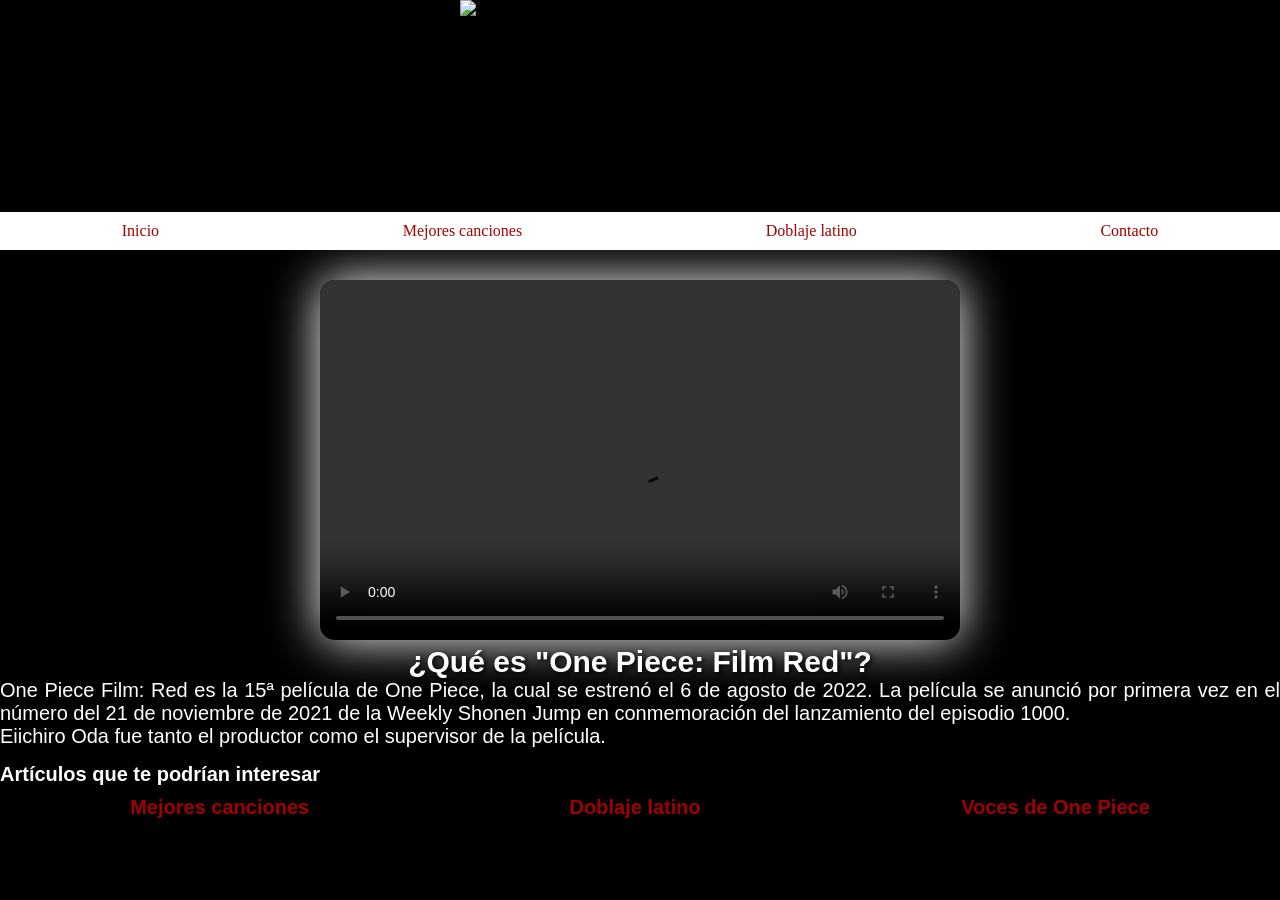
==== index.html @ 6c36d3ba "archivos subidos (prueba)" ====
<!DOCTYPE html>
<html lang="es">
    <head>
        <meta charset="UTF-8">
        <title>One Piece: RED</title>
        <link href="css/estilos.css" rel="stylesheet">
    </head>
    <body class="principal">
        <header>
                <div class="menu">
                    <img class="logo" src="img/LogoRed.png" alt="Logo One Piece: RED" height="212" width="361">
                    <nav>
                        <ul>
                            <li><a href="#">Inicio</a></li>
                            <li><a href="#">Mejores canciones</a></li>
                            <li><a href="#">Doblaje latino</a></li>
                            <li><a href="#">Contacto</a></li>
                        </ul>
                    </nav>
                </header>
    <main>
        <video src="video/Film Red DOBLADO.mp4" width="640" height="360" controls>
            <source src="Film Red DOBLADO.mp4" type="video/mp4"> 
            No se pudo mostrar el video.
        </video>
        
        <h1 class="titulo">¿Qué es "One Piece: Film Red"?</h1>
        <p class="parrafo">One Piece Film: Red es la 15ª película de One Piece, la cual se estrenó el 6 de agosto de 2022.
        La película se anunció por primera vez en el número del 21 de noviembre de 2021 de la Weekly Shonen
        Jump en conmemoración del lanzamiento del episodio 1000.<br>
        Eiichiro Oda fue tanto el productor como el supervisor de la película.</p>
    </main>

        <h2 class="otros">Artículos que te podrían interesar</h2>
        <ul class="list">
            <li><a href="bestcaps.html" target="_blank">Mejores canciones</a></li>
            <li><a href="creador.html" target="_blank">Doblaje latino</a></li>
            <li><a href="voces.html" target="_blank">Voces de One Piece</a></li>
        </ul>
    </body>
</html>
---- css/estilos.css ----
.logo{
    display: block;
    margin: 0 auto;
}

*{
    margin: 0;
    padding: 0;
}


nav {
    background-color: #ffffff;
}

ul {
    list-style-type: none;
    display: flex;
    justify-content: space-around; /* Distribuye los elementos equitativamente */
    padding: 0;
}

li {
    margin: 0;
    padding: 10px;
}

a {
    text-decoration: none;
    color: #a00000;
}

li:hover{
  transition: 250ms;
  background-color: #11000034;
}

video {
    transform: translateY(30px);
    display: block;
    margin: 0 auto;
    border-radius: 15px;
    box-shadow: 0px 0px 50px white
}

.principal {
    background-color: #000000;
}


.barrared {
    color: rgb(255, 255, 255);
    background-color: rgb(255, 0, 43);
    font-family: Arial;
    text-align: center;
    text-decoration: underline;
 }

.titulo {
    transform: translateY(35px);
    color: rgb(255, 255, 255);
    font-family: Helvetica;
    text-shadow: 2px 2px 5px black;
    text-align: center;
    font-size: 30px;
 }

.parrafo {
    transform: translateY(35px);
    color: rgb(255, 255, 255);
    font-family: Arial;
    text-shadow: 2px 2px 5px black;
    text-align: justify;
    font-size: 20px;
}

.img {
    width: 800px;
    border-radius: 15px;
    box-shadow: 0px 0px 30px white
}

.contenedor {
    display: flex;
    flex-direction: column;
    align-items: center;
}

.otros {
    transform: translateY(50px);
    color: rgb(255, 255, 255);
    font-family: Arial;
    text-shadow: 2px 2px 5px black;
    text-align: justify;
    font-size: 20px;
}

.list {
    transform: translateY(50px);
    color: rgb(255, 255, 255);
    font-family: Arial;
    text-shadow: 1px 1px 10px rgb(0, 0, 0);
    text-align: justify;
    font-size: 20px;
    font-weight: bold;
}

.bestcaps {
    background-image: url("C:/Users/Matias Corderi/Desktop/ESTUDIOS 2026/UNA - PRIMER AÑO/Informática General/práctica 9/img/FondoPiece3.jpg");
    background-position: center center;
    background-repeat: repeat;
    background-size: cover;
    background-attachment: fixed;
}

.best {
    color: rgb(255, 255, 255);
    background-color: rgb(255, 0, 43);
    font-family: Arial;
    text-align: center;
    text-decoration: underline;
 }

.top1 {
    color: rgb(0, 0, 0);
    font-family: Helvetica;
    text-shadow: 2px 2px 1px rgb(255, 255, 255);
    text-align: center;
    font-size: 30px;
 }

 .desc1 {
    color: rgb(0, 0, 0);
    font-family: Arial;
    text-shadow: 2px 2px 5px rgb(255, 255, 255);
    text-align: center;
    font-size: 20px;
}

 .imgtop1 {
    width: 632px;
    border-radius: 15px;
    box-shadow: 0px 0px 30px white
}

.contenedortop1 {
    display: flex;
    flex-direction: column;
    align-items: center;
}

.top2 {
    color: rgb(0, 0, 0);
    font-family: Helvetica;
    text-shadow: 2px 2px 1px rgb(255, 255, 255);
    text-align: center;
    font-size: 30px;
 }

 .desc2 {
    color: rgb(0, 0, 0);
    font-family: Arial;
    text-shadow: 2px 2px 5px rgb(255, 255, 255);
    text-align: center;
    font-size: 20px;
}

 .imgtop2 {
    width: 640px;
    border-radius: 15px;
    box-shadow: 0px 0px 30px white
}

.contenedortop2 {
    display: flex;
    flex-direction: column;
    align-items: center;
}

.top3 {
    color: rgb(0, 0, 0);
    font-family: Helvetica;
    text-shadow: 2px 2px 1px rgb(255, 255, 255);
    text-align: center;
    font-size: 30px;
 }

 .desc3 {
    color: rgb(0, 0, 0);
    font-family: Arial;
    text-shadow: 2px 2px 5px rgb(255, 255, 255);
    text-align: center;
    font-size: 20px;
}

 .imgtop3 {
    width: 640px;
    border-radius: 15px;
    box-shadow: 0px 0px 30px white
}

.contenedortop3 {
    display: flex;
    flex-direction: column;
    align-items: center;
}

.top4 {
    color: rgb(0, 0, 0);
    font-family: Helvetica;
    text-shadow: 2px 2px 1px rgb(255, 255, 255);
    text-align: center;
    font-size: 30px;
 }

 .desc4 {
    color: rgb(0, 0, 0);
    font-family: Arial;
    text-shadow: 2px 2px 5px rgb(255, 255, 255);
    text-align: center;
    font-size: 20px;
}

 .imgtop4 {
    width: 1884x;
    border-radius: 15px;
    box-shadow: 0px 0px 30px white
}

.contenedortop4 {
    display: flex;
    flex-direction: column;
    align-items: center;
}

.top5 {
    color: rgb(0, 0, 0);
    font-family: Helvetica;
    text-shadow: 2px 2px 1px rgb(255, 255, 255);
    text-align: center;
    font-size: 30px;
 }

 .desc5 {
    color: rgb(0, 0, 0);
    font-family: Arial;
    text-shadow: 2px 2px 5px rgb(255, 255, 255);
    text-align: center;
    font-size: 20px;
}

 .imgtop5 {
    width: 1400px;
    border-radius: 15px;
    box-shadow: 0px 0px 30px white
}

.contenedortop5 {
    display: flex;
    flex-direction: column;
    align-items: center;
}
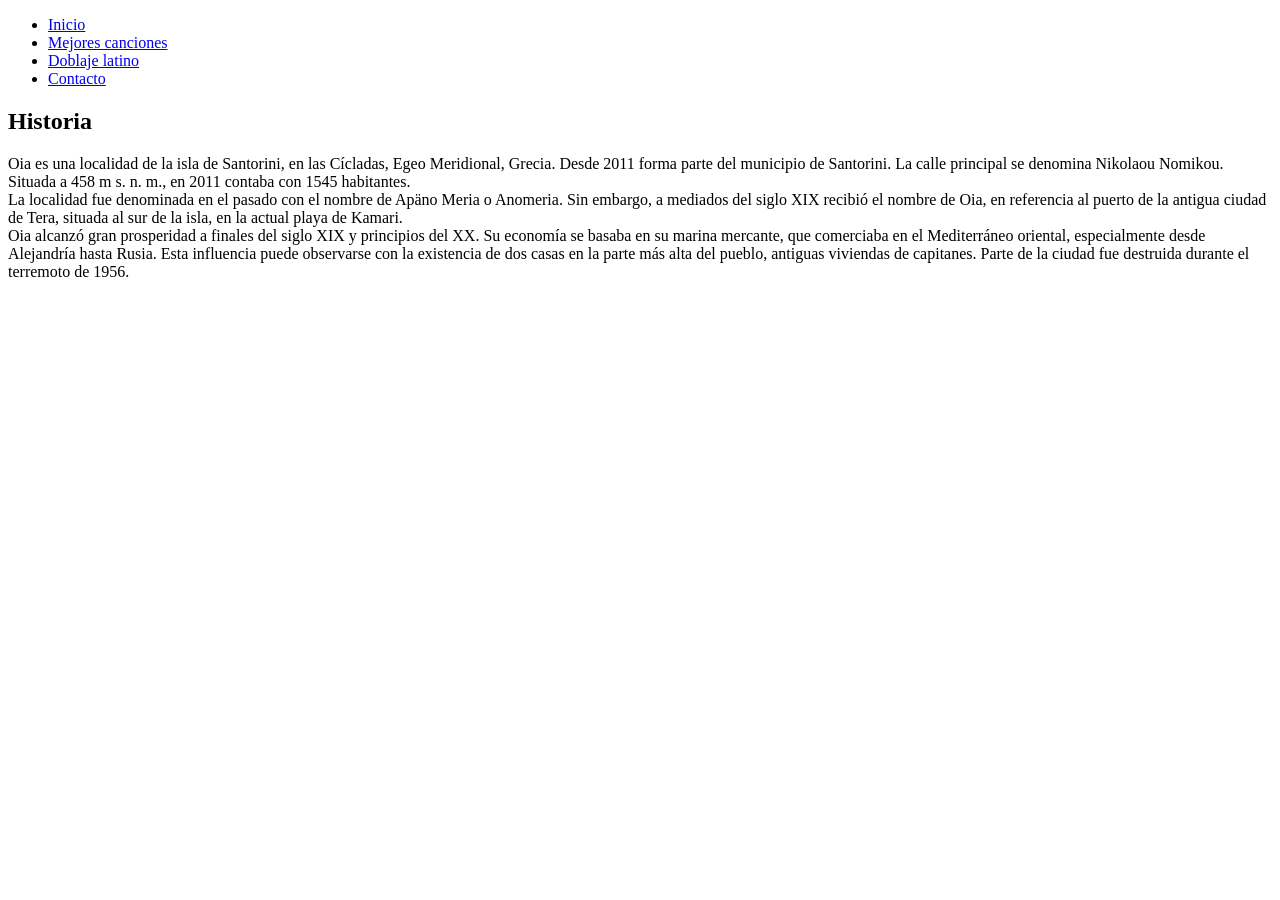
==== commit aa17e96a: "Estructura de index" ====
--- a/index.html
+++ b/index.html
@@ -2,13 +2,13 @@
 <html lang="es">
     <head>
         <meta charset="UTF-8">
-        <title>One Piece: RED</title>
+        <title>Oia (Grecia)</title>
         <link href="css/estilos.css" rel="stylesheet">
     </head>
+
     <body class="principal">
         <header>
                 <div class="menu">
-                    <img class="logo" src="img/LogoRed.png" alt="Logo One Piece: RED" height="212" width="361">
                     <nav>
                         <ul>
                             <li><a href="#">Inicio</a></li>
@@ -17,25 +17,22 @@
                             <li><a href="#">Contacto</a></li>
                         </ul>
                     </nav>
-                </header>
-    <main>
-        <video src="video/Film Red DOBLADO.mp4" width="640" height="360" controls>
-            <source src="Film Red DOBLADO.mp4" type="video/mp4"> 
-            No se pudo mostrar el video.
-        </video>
-        
-        <h1 class="titulo">¿Qué es "One Piece: Film Red"?</h1>
-        <p class="parrafo">One Piece Film: Red es la 15ª película de One Piece, la cual se estrenó el 6 de agosto de 2022.
-        La película se anunció por primera vez en el número del 21 de noviembre de 2021 de la Weekly Shonen
-        Jump en conmemoración del lanzamiento del episodio 1000.<br>
-        Eiichiro Oda fue tanto el productor como el supervisor de la película.</p>
-    </main>
-
-        <h2 class="otros">Artículos que te podrían interesar</h2>
-        <ul class="list">
-            <li><a href="bestcaps.html" target="_blank">Mejores canciones</a></li>
-            <li><a href="creador.html" target="_blank">Doblaje latino</a></li>
-            <li><a href="voces.html" target="_blank">Voces de One Piece</a></li>
-        </ul>
+                </div>
+        </header>
+        <main>
+            <article>
+                <h1 class="titulo">Historia</h1>
+                <p class="parrafo">Oia es una localidad de la isla de Santorini, en las Cícladas, Egeo Meridional, Grecia. Desde
+                    2011 forma parte del municipio de Santorini. La calle principal se denomina Nikolaou Nomikou. Situada a 458
+                    m s. n. m., en 2011 contaba con 1545 habitantes.<br>
+                    La localidad fue denominada en el pasado con el nombre de Apäno Meria o Anomeria. Sin embargo, a mediados del
+                    siglo XIX recibió el nombre de Oia, en referencia al puerto de la antigua ciudad de Tera, situada al sur de la
+                    isla, en la actual playa de Kamari.<br>
+                    Oia alcanzó gran prosperidad a finales del siglo XIX y principios del XX. Su economía se basaba en su marina
+                    mercante, que comerciaba en el Mediterráneo oriental, especialmente desde Alejandría hasta Rusia. Esta
+                    influencia puede observarse con la existencia de dos casas en la parte más alta del pueblo, antiguas viviendas
+                    de capitanes. Parte de la ciudad fue destruida durante el terremoto de 1956.</p>
+            </article>
+        </main>
     </body>
 </html>
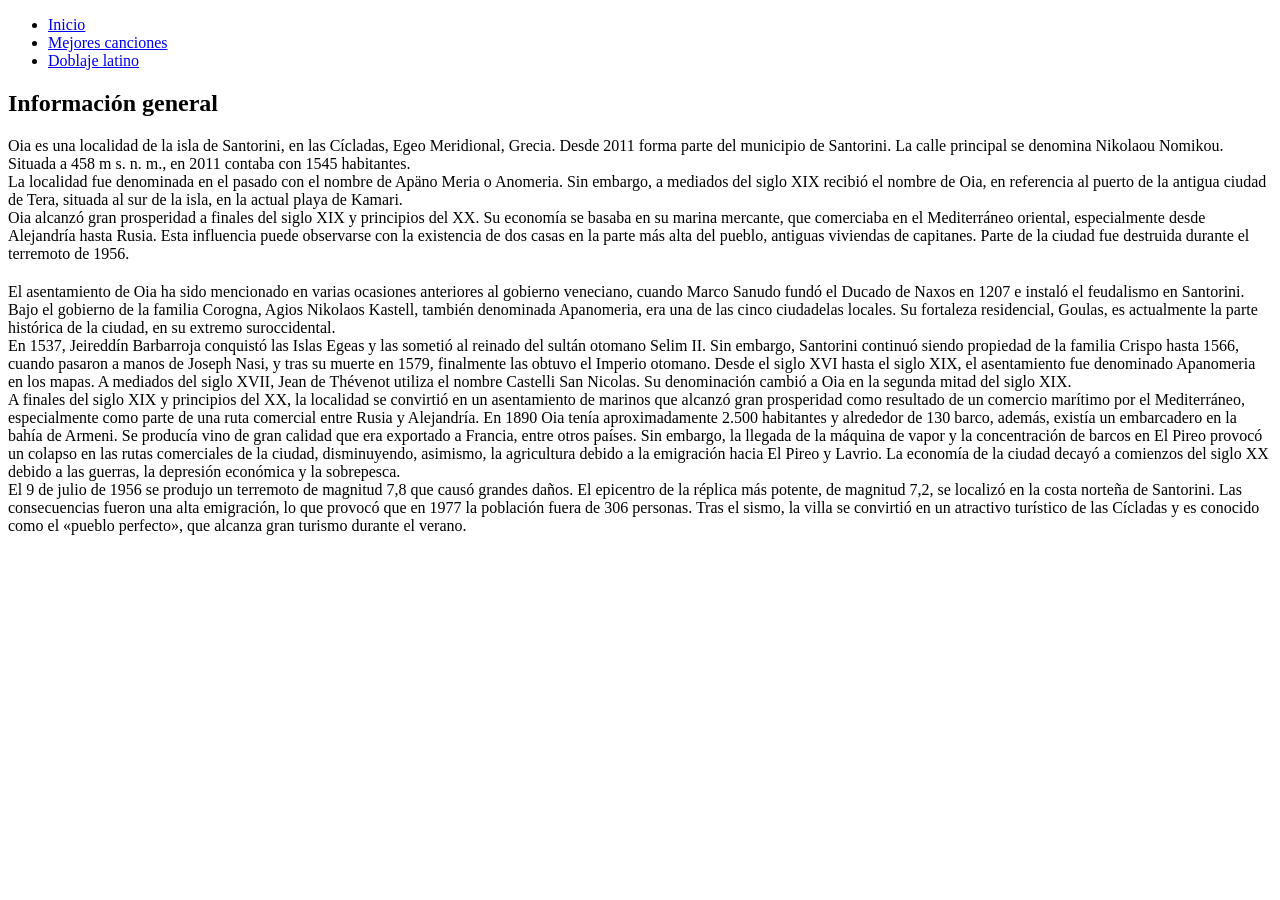
==== commit 65d69213: "estrcutura general 2" ====
--- a/index.html
+++ b/index.html
@@ -14,14 +14,13 @@
                             <li><a href="#">Inicio</a></li>
                             <li><a href="#">Mejores canciones</a></li>
                             <li><a href="#">Doblaje latino</a></li>
-                            <li><a href="#">Contacto</a></li>
                         </ul>
                     </nav>
                 </div>
         </header>
         <main>
             <article>
-                <h1 class="titulo">Historia</h1>
+                <h1 class="general">Información general</h1>
                 <p class="parrafo">Oia es una localidad de la isla de Santorini, en las Cícladas, Egeo Meridional, Grecia. Desde
                     2011 forma parte del municipio de Santorini. La calle principal se denomina Nikolaou Nomikou. Situada a 458
                     m s. n. m., en 2011 contaba con 1545 habitantes.<br>
@@ -32,6 +31,35 @@
                     mercante, que comerciaba en el Mediterráneo oriental, especialmente desde Alejandría hasta Rusia. Esta
                     influencia puede observarse con la existencia de dos casas en la parte más alta del pueblo, antiguas viviendas
                     de capitanes. Parte de la ciudad fue destruida durante el terremoto de 1956.</p>
+
+                <h1 class="historia"></h1>    
+                <p>El asentamiento de Oia ha sido mencionado en varias ocasiones anteriores al gobierno veneciano, cuando
+                    Marco Sanudo fundó el Ducado de Naxos en 1207 e instaló el feudalismo en Santorini. Bajo el gobierno
+                    de la familia Corogna, Agios Nikolaos Kastell, también denominada Apanomeria, era una de las cinco
+                    ciudadelas locales. Su fortaleza residencial, Goulas, es actualmente la parte histórica de la ciudad, en
+                    su extremo suroccidental.<br>
+                    En 1537, Jeireddín Barbarroja conquistó las Islas Egeas y las sometió al reinado del sultán otomano
+                    Selim II. Sin embargo, Santorini continuó siendo propiedad de la familia Crispo hasta 1566, cuando
+                    pasaron a manos de Joseph Nasi, y tras su muerte en 1579, finalmente las obtuvo el Imperio otomano.
+                    Desde el siglo XVI hasta el siglo XIX, el asentamiento fue denominado Apanomeria en los mapas.
+                    A mediados del siglo XVII, Jean de Thévenot utiliza el nombre Castelli San Nicolas. Su denominación
+                    cambió a Oia en la segunda mitad del siglo XIX.<br>
+                    A finales del siglo XIX y principios del XX, la localidad se convirtió en un asentamiento de marinos
+                    que alcanzó gran prosperidad como resultado de un comercio marítimo por el Mediterráneo, especialmente
+                    como parte de una ruta comercial entre Rusia y Alejandría. En 1890 Oia tenía aproximadamente 2.500
+                    habitantes y alrededor de 130 barco, además, existía un embarcadero en la bahía de Armeni. Se producía
+                    vino de gran calidad que era exportado a Francia, entre otros países. Sin embargo, la llegada de la
+                    máquina de vapor y la concentración de barcos en El Pireo provocó un colapso en las rutas comerciales
+                    de la ciudad, disminuyendo, asimismo, la agricultura debido a la emigración hacia El Pireo y Lavrio.
+                    La economía de la ciudad decayó a comienzos del siglo XX debido a las guerras, la depresión económica
+                    y la sobrepesca.<br>
+                    El 9 de julio de 1956 se produjo un terremoto de magnitud 7,8 que causó grandes daños. El epicentro de
+                    la réplica más potente, de magnitud 7,2, se localizó en la costa norteña de Santorini. Las consecuencias
+                    fueron una alta emigración, lo que provocó que en 1977 la población fuera de 306 personas. Tras el sismo, la
+                    villa se convirtió en un atractivo turístico de las Cícladas y es conocido como el «pueblo perfecto», que
+                    alcanza gran turismo durante el verano.
+
+                </p>
             </article>
         </main>
     </body>
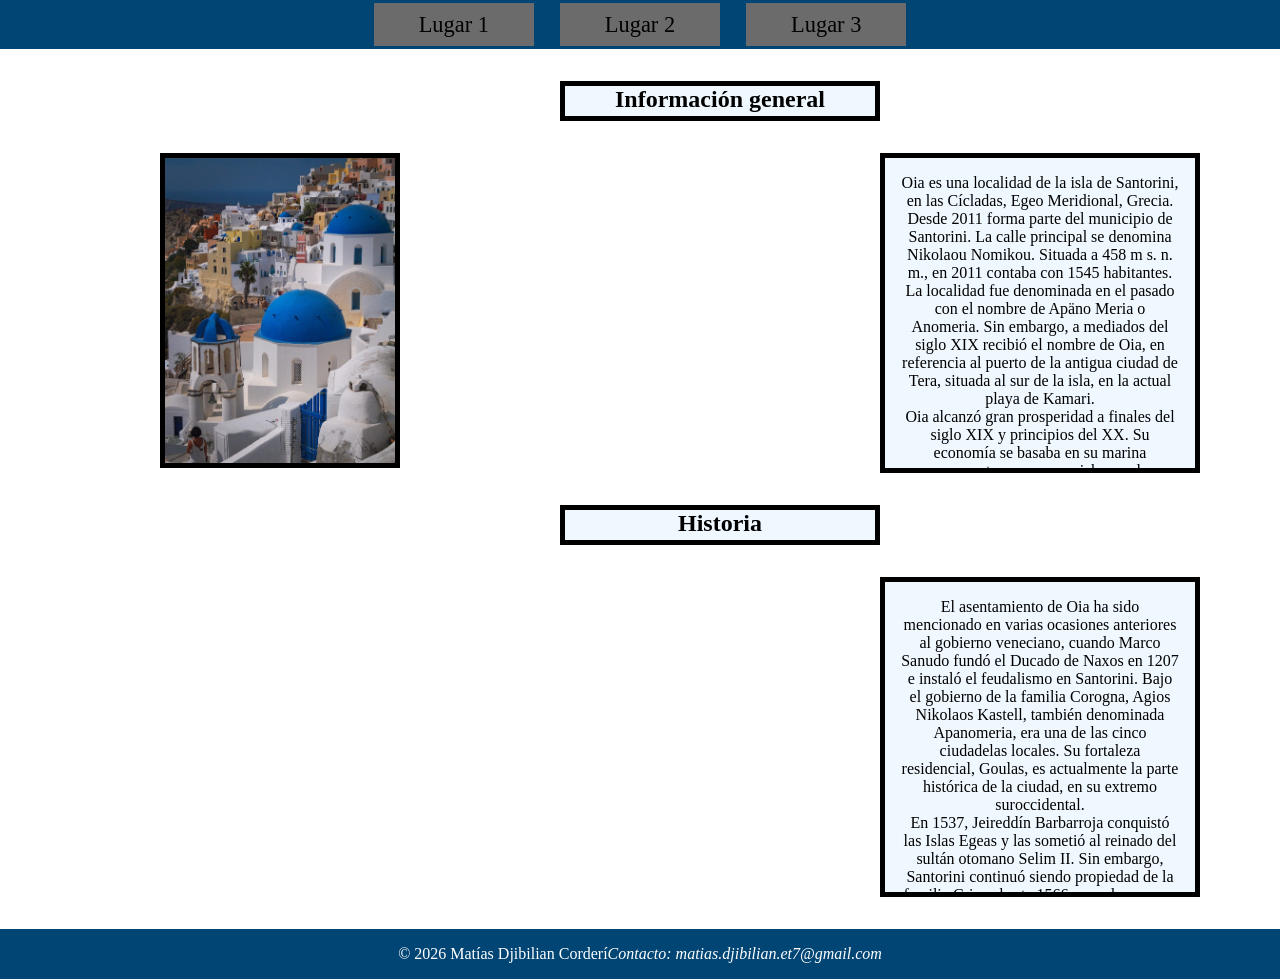
==== commit 2a4253db: "INDEX FINAL + CSS" ====
--- a/index.html
+++ b/index.html
@@ -6,61 +6,78 @@
         <link href="css/estilos.css" rel="stylesheet">
     </head>
 
-    <body class="principal">
+    <body>
+
+        <div class="contenedor">
         <header>
                 <div class="menu">
                     <nav>
                         <ul>
-                            <li><a href="#">Inicio</a></li>
-                            <li><a href="#">Mejores canciones</a></li>
-                            <li><a href="#">Doblaje latino</a></li>
+                            <li><a href="casco_historico.html">Lugar 1</a></li>
+                            <li><a href="#">Lugar 2</a></li>
+                            <li><a href="#">Lugar 3</a></li>
                         </ul>
                     </nav>
                 </div>
         </header>
-        <main>
-            <article>
-                <h1 class="general">Información general</h1>
-                <p class="parrafo">Oia es una localidad de la isla de Santorini, en las Cícladas, Egeo Meridional, Grecia. Desde
-                    2011 forma parte del municipio de Santorini. La calle principal se denomina Nikolaou Nomikou. Situada a 458
-                    m s. n. m., en 2011 contaba con 1545 habitantes.<br>
-                    La localidad fue denominada en el pasado con el nombre de Apäno Meria o Anomeria. Sin embargo, a mediados del
-                    siglo XIX recibió el nombre de Oia, en referencia al puerto de la antigua ciudad de Tera, situada al sur de la
-                    isla, en la actual playa de Kamari.<br>
-                    Oia alcanzó gran prosperidad a finales del siglo XIX y principios del XX. Su economía se basaba en su marina
-                    mercante, que comerciaba en el Mediterráneo oriental, especialmente desde Alejandría hasta Rusia. Esta
-                    influencia puede observarse con la existencia de dos casas en la parte más alta del pueblo, antiguas viviendas
-                    de capitanes. Parte de la ciudad fue destruida durante el terremoto de 1956.</p>
+            <main>
+                <section>
+                    <h1 class="titulo">Información general</h1>
 
-                <h1 class="historia"></h1>    
-                <p>El asentamiento de Oia ha sido mencionado en varias ocasiones anteriores al gobierno veneciano, cuando
-                    Marco Sanudo fundó el Ducado de Naxos en 1207 e instaló el feudalismo en Santorini. Bajo el gobierno
-                    de la familia Corogna, Agios Nikolaos Kastell, también denominada Apanomeria, era una de las cinco
-                    ciudadelas locales. Su fortaleza residencial, Goulas, es actualmente la parte histórica de la ciudad, en
-                    su extremo suroccidental.<br>
-                    En 1537, Jeireddín Barbarroja conquistó las Islas Egeas y las sometió al reinado del sultán otomano
-                    Selim II. Sin embargo, Santorini continuó siendo propiedad de la familia Crispo hasta 1566, cuando
-                    pasaron a manos de Joseph Nasi, y tras su muerte en 1579, finalmente las obtuvo el Imperio otomano.
-                    Desde el siglo XVI hasta el siglo XIX, el asentamiento fue denominado Apanomeria en los mapas.
-                    A mediados del siglo XVII, Jean de Thévenot utiliza el nombre Castelli San Nicolas. Su denominación
-                    cambió a Oia en la segunda mitad del siglo XIX.<br>
-                    A finales del siglo XIX y principios del XX, la localidad se convirtió en un asentamiento de marinos
-                    que alcanzó gran prosperidad como resultado de un comercio marítimo por el Mediterráneo, especialmente
-                    como parte de una ruta comercial entre Rusia y Alejandría. En 1890 Oia tenía aproximadamente 2.500
-                    habitantes y alrededor de 130 barco, además, existía un embarcadero en la bahía de Armeni. Se producía
-                    vino de gran calidad que era exportado a Francia, entre otros países. Sin embargo, la llegada de la
-                    máquina de vapor y la concentración de barcos en El Pireo provocó un colapso en las rutas comerciales
-                    de la ciudad, disminuyendo, asimismo, la agricultura debido a la emigración hacia El Pireo y Lavrio.
-                    La economía de la ciudad decayó a comienzos del siglo XX debido a las guerras, la depresión económica
-                    y la sobrepesca.<br>
-                    El 9 de julio de 1956 se produjo un terremoto de magnitud 7,8 que causó grandes daños. El epicentro de
-                    la réplica más potente, de magnitud 7,2, se localizó en la costa norteña de Santorini. Las consecuencias
-                    fueron una alta emigración, lo que provocó que en 1977 la población fuera de 306 personas. Tras el sismo, la
-                    villa se convirtió en un atractivo turístico de las Cícladas y es conocido como el «pueblo perfecto», que
-                    alcanza gran turismo durante el verano.
+                    <img src="img/imagen1.jpg" class="img1" alt="foto de Oia">
 
-                </p>
-            </article>
-        </main>
+                    <div class="parrafo">
+                    <p>Oia es una localidad de la isla de Santorini, en las Cícladas, Egeo Meridional, Grecia. Desde
+                        2011 forma parte del municipio de Santorini. La calle principal se denomina Nikolaou Nomikou. Situada a 458
+                        m s. n. m., en 2011 contaba con 1545 habitantes.<br>
+                        La localidad fue denominada en el pasado con el nombre de Apäno Meria o Anomeria. Sin embargo, a mediados del
+                        siglo XIX recibió el nombre de Oia, en referencia al puerto de la antigua ciudad de Tera, situada al sur de la
+                        isla, en la actual playa de Kamari.<br>
+                        Oia alcanzó gran prosperidad a finales del siglo XIX y principios del XX. Su economía se basaba en su marina
+                        mercante, que comerciaba en el Mediterráneo oriental, especialmente desde Alejandría hasta Rusia. Esta
+                        influencia puede observarse con la existencia de dos casas en la parte más alta del pueblo, antiguas viviendas
+                        de capitanes. Parte de la ciudad fue destruida durante el terremoto de 1956.</p>
+                    </div>
+
+                <article>
+                    <h2 class="titulo">Historia</h2>
+
+                    <div class="parrafo">
+                    <p>El asentamiento de Oia ha sido mencionado en varias ocasiones anteriores al gobierno veneciano, cuando
+                        Marco Sanudo fundó el Ducado de Naxos en 1207 e instaló el feudalismo en Santorini. Bajo el gobierno
+                        de la familia Corogna, Agios Nikolaos Kastell, también denominada Apanomeria, era una de las cinco
+                        ciudadelas locales. Su fortaleza residencial, Goulas, es actualmente la parte histórica de la ciudad, en
+                        su extremo suroccidental.<br>
+                        En 1537, Jeireddín Barbarroja conquistó las Islas Egeas y las sometió al reinado del sultán otomano
+                        Selim II. Sin embargo, Santorini continuó siendo propiedad de la familia Crispo hasta 1566, cuando
+                        pasaron a manos de Joseph Nasi, y tras su muerte en 1579, finalmente las obtuvo el Imperio otomano.
+                        Desde el siglo XVI hasta el siglo XIX, el asentamiento fue denominado Apanomeria en los mapas.
+                        A mediados del siglo XVII, Jean de Thévenot utiliza el nombre Castelli San Nicolas. Su denominación
+                        cambió a Oia en la segunda mitad del siglo XIX.<br>
+                        A finales del siglo XIX y principios del XX, la localidad se convirtió en un asentamiento de marinos
+                        que alcanzó gran prosperidad como resultado de un comercio marítimo por el Mediterráneo, especialmente
+                        como parte de una ruta comercial entre Rusia y Alejandría. En 1890 Oia tenía aproximadamente 2.500
+                        habitantes y alrededor de 130 barco, además, existía un embarcadero en la bahía de Armeni. Se producía
+                        vino de gran calidad que era exportado a Francia, entre otros países. Sin embargo, la llegada de la
+                        máquina de vapor y la concentración de barcos en El Pireo provocó un colapso en las rutas comerciales
+                        de la ciudad, disminuyendo, asimismo, la agricultura debido a la emigración hacia El Pireo y Lavrio.
+                        La economía de la ciudad decayó a comienzos del siglo XX debido a las guerras, la depresión económica
+                        y la sobrepesca.<br>
+                        El 9 de julio de 1956 se produjo un terremoto de magnitud 7,8 que causó grandes daños. El epicentro de
+                        la réplica más potente, de magnitud 7,2, se localizó en la costa norteña de Santorini. Las consecuencias
+                        fueron una alta emigración, lo que provocó que en 1977 la población fuera de 306 personas. Tras el sismo, la
+                        villa se convirtió en un atractivo turístico de las Cícladas y es conocido como el «pueblo perfecto», que
+                        alcanza gran turismo durante el verano.</p>
+                    </div>
+                </article>
+                </section>
+            </main>
+            <footer>
+                <p>© 2026 Matías Djibilian Corderí</p>
+                    <address>
+                        <p>Contacto: matias.djibilian.et7@gmail.com</p>
+                    </address>
+            </footer>
+        </div>
     </body>
 </html>
--- a/css/estilos.css
+++ b/css/estilos.css
@@ -0,0 +1,106 @@
+* {
+    padding: 0;
+    margin: 0;
+}
+
+body {
+    background-image: url("C:/Users/Matias Corderi/Desktop/ESTUDIOS 2026/UNA - PRIMER AÑO/Informática General/Github/practica_13/img/fondo.jpg");
+    background-position: center center;
+    background-repeat: no-repeat;
+    background-size: cover;
+}
+
+.contenedor {
+    width: 100%;
+    max-width: 1366px;
+}
+
+nav {
+	background-color: #004574;
+    display: flex;
+    justify-content: center;
+    align-items: center; 
+}
+nav ul {
+	margin: 0;
+	padding: 0;
+	list-style-type: none;
+}
+nav li {
+	display: inline-block;
+
+}
+nav a {
+	font-size: 1.4em;
+	line-height: 2.2em;
+	padding: 0.4em 2em;
+    margin: 0.5em;
+	text-align: center;
+	text-decoration: none;
+}
+nav a:link {
+	background-color: #6b6b6b;
+	color: #000;
+}
+nav a:visited {
+	background-color: #999;
+	color: #000;
+}
+nav a:hover {
+	background-color: #000;
+	color: #FFF;
+}
+nav a:active {
+	background-color: #F00;
+	color: #FFF;
+}
+
+.titulo {
+    box-sizing: border-box;
+    background-color: #3f3f3f;
+    width: 20rem;
+    height: 2.5rem;
+    margin-left: 35rem;
+	padding: 0;
+    border: 5px solid rgb(0, 0, 0);
+    background-color: aliceblue;
+    margin-top: 2rem;
+    display: flex;
+    justify-content: center;
+    text-align: center;
+}
+
+.img1 {
+    width: 15rem;
+    box-sizing: border-box;
+    padding: 0;
+    border: 5px solid rgb(0, 0, 0);
+    background-color: aliceblue;
+    margin: 2rem;
+    margin-left: 10rem;
+    display: inline;
+    float: left;
+}
+
+.parrafo {
+    display: flex;
+    box-sizing: border-box;
+    overflow: auto;
+    width: 20rem;
+    height: 20rem;
+    padding: 1rem;
+    border: 5px solid rgb(0, 0, 0);
+    background-color: aliceblue;
+    margin: 2rem;
+    margin-left: 55rem;
+    text-align: center;
+}
+
+footer {
+	background-color: #004574;
+    color: #FFF;
+    display: flex;
+    justify-content: center;
+    align-items: center;
+    padding: 1rem;
+}
